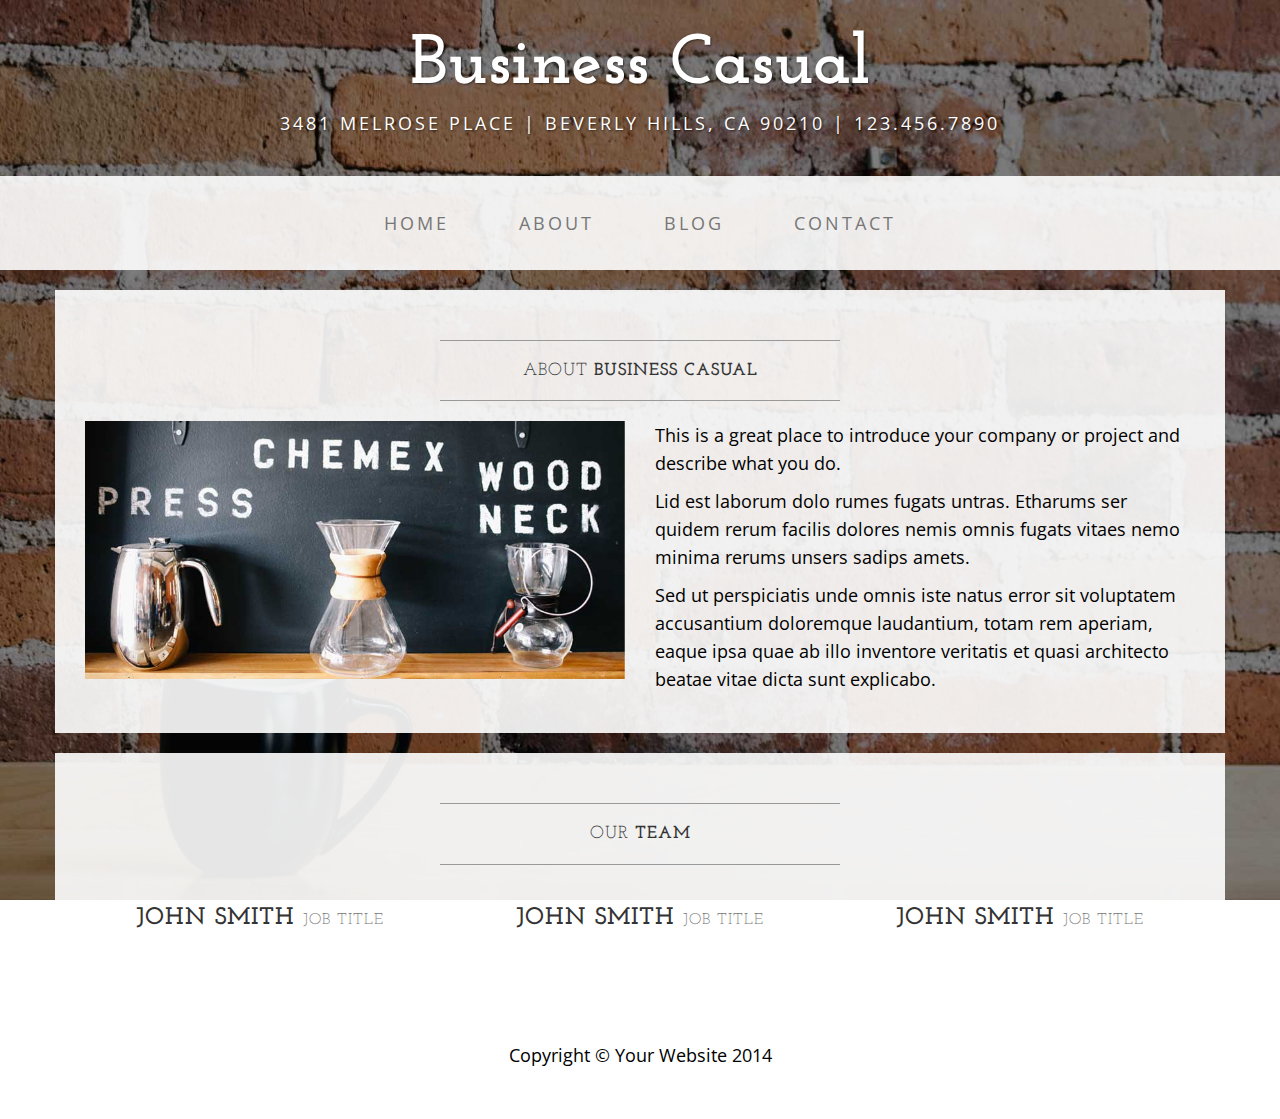
==== about.html @ 263deff6 "Add files via upload" ====
<!DOCTYPE html>
<html lang="en">

<head>

    <meta charset="utf-8">
    <meta http-equiv="X-UA-Compatible" content="IE=edge">
    <meta name="viewport" content="width=device-width, initial-scale=1">
    <meta name="description" content="">
    <meta name="author" content="">

    <title>About - Business Casual - Start Bootstrap Theme</title>

    <!-- Bootstrap Core CSS -->
    <link href="css/bootstrap.min.css" rel="stylesheet">

    <!-- Custom CSS -->
    <link href="css/business-casual.css" rel="stylesheet">

    <!-- Fonts -->
    <link href="https://fonts.googleapis.com/css?family=Open+Sans:300italic,400italic,600italic,700italic,800italic,400,300,600,700,800" rel="stylesheet" type="text/css">
    <link href="https://fonts.googleapis.com/css?family=Josefin+Slab:100,300,400,600,700,100italic,300italic,400italic,600italic,700italic" rel="stylesheet" type="text/css">

    <!-- HTML5 Shim and Respond.js IE8 support of HTML5 elements and media queries -->
    <!-- WARNING: Respond.js doesn't work if you view the page via file:// -->
    <!--[if lt IE 9]>
        <script src="https://oss.maxcdn.com/libs/html5shiv/3.7.0/html5shiv.js"></script>
        <script src="https://oss.maxcdn.com/libs/respond.js/1.4.2/respond.min.js"></script>
    <![endif]-->

</head>

<body>

    <div class="brand">Business Casual</div>
    <div class="address-bar">3481 Melrose Place | Beverly Hills, CA 90210 | 123.456.7890</div>

    <!-- Navigation -->
    <nav class="navbar navbar-default" role="navigation">
        <div class="container">
            <!-- Brand and toggle get grouped for better mobile display -->
            <div class="navbar-header">
                <button type="button" class="navbar-toggle" data-toggle="collapse" data-target="#bs-example-navbar-collapse-1">
                    <span class="sr-only">Toggle navigation</span>
                    <span class="icon-bar"></span>
                    <span class="icon-bar"></span>
                    <span class="icon-bar"></span>
                </button>
                <!-- navbar-brand is hidden on larger screens, but visible when the menu is collapsed -->
                <a class="navbar-brand" href="index.html">Business Casual</a>
            </div>
            <!-- Collect the nav links, forms, and other content for toggling -->
            <div class="collapse navbar-collapse" id="bs-example-navbar-collapse-1">
                <ul class="nav navbar-nav">
                    <li>
                        <a href="index.html">Home</a>
                    </li>
                    <li>
                        <a href="about.html">About</a>
                    </li>
                    <li>
                        <a href="blog.html">Blog</a>
                    </li>
                    <li>
                        <a href="contact.html">Contact</a>
                    </li>
                </ul>
            </div>
            <!-- /.navbar-collapse -->
        </div>
        <!-- /.container -->
    </nav>

    <div class="container">

        <div class="row">
            <div class="box">
                <div class="col-lg-12">
                    <hr>
                    <h2 class="intro-text text-center">About
                        <strong>business casual</strong>
                    </h2>
                    <hr>
                </div>
                <div class="col-md-6">
                    <img class="img-responsive img-border-left" src="img/slide-2.jpg" alt="">
                </div>
                <div class="col-md-6">
                    <p>This is a great place to introduce your company or project and describe what you do.</p>
                    <p>Lid est laborum dolo rumes fugats untras. Etharums ser quidem rerum facilis dolores nemis omnis fugats vitaes nemo minima rerums unsers sadips amets.</p>
                    <p>Sed ut perspiciatis unde omnis iste natus error sit voluptatem accusantium doloremque laudantium, totam rem aperiam, eaque ipsa quae ab illo inventore veritatis et quasi architecto beatae vitae dicta sunt explicabo.</p>
                </div>
                <div class="clearfix"></div>
            </div>
        </div>

        <div class="row">
            <div class="box">
                <div class="col-lg-12">
                    <hr>
                    <h2 class="intro-text text-center">Our
                        <strong>Team</strong>
                    </h2>
                    <hr>
                </div>
                <div class="col-sm-4 text-center">
                    <img class="img-responsive" src="http://placehold.it/750x450" alt="">
                    <h3>John Smith
                        <small>Job Title</small>
                    </h3>
                </div>
                <div class="col-sm-4 text-center">
                    <img class="img-responsive" src="http://placehold.it/750x450" alt="">
                    <h3>John Smith
                        <small>Job Title</small>
                    </h3>
                </div>
                <div class="col-sm-4 text-center">
                    <img class="img-responsive" src="http://placehold.it/750x450" alt="">
                    <h3>John Smith
                        <small>Job Title</small>
                    </h3>
                </div>
                <div class="clearfix"></div>
            </div>
        </div>

    </div>
    <!-- /.container -->

    <footer>
        <div class="container">
            <div class="row">
                <div class="col-lg-12 text-center">
                    <p>Copyright &copy; Your Website 2014</p>
                </div>
            </div>
        </div>
    </footer>

    <!-- jQuery -->
    <script src="js/jquery.js"></script>

    <!-- Bootstrap Core JavaScript -->
    <script src="js/bootstrap.min.js"></script>

</body>

</html>
---- css/business-casual.css ----
/*!
 * Start Bootstrap - Business Casual (http://startbootstrap.com/)
 * Copyright 2013-2016 Start Bootstrap
 * Licensed under MIT (https://github.com/BlackrockDigital/startbootstrap/blob/gh-pages/LICENSE)
 */

body {
    font-family: "Open Sans","Helvetica Neue",Helvetica,Arial,sans-serif;
    background: url('../img/bg.jpg') no-repeat center center fixed;
    -webkit-background-size: cover;
    -moz-background-size: cover;
    background-size: cover;
    -o-background-size: cover;
}

h1,
h2,
h3,
h4,
h5,
h6 {
    text-transform: uppercase;
    font-family: "Josefin Slab","Helvetica Neue",Helvetica,Arial,sans-serif;
    font-weight: 700;
    letter-spacing: 1px;
}

p {
    font-size: 1.25em;
    line-height: 1.6;
    color: #000;
}

hr {
    max-width: 400px;
    border-color: #999999;
}

.brand,
.address-bar {
    display: none;
}

.navbar-brand {
    text-transform: uppercase;
    font-weight: 900;
    letter-spacing: 2px;
}

.navbar-nav {
    text-transform: uppercase;
    font-weight: 400;
    letter-spacing: 3px;
}

.img-full {
    min-width: 100%;
}

.brand-before,
.brand-name {
    text-transform: capitalize;
}

.brand-before {
    margin: 15px 0;
}

.brand-name {
    margin: 0;
    font-size: 4em;
}

.tagline-divider {
    margin: 15px auto 3px;
    max-width: 250px;
    border-color: #999999;
}

.box {
    margin-bottom: 20px;
    padding: 30px 15px;
    background: #fff;
    background: rgba(255,255,255,0.9);
}

.intro-text {
    text-transform: uppercase;
    font-size: 1.25em;
    font-weight: 400;
    letter-spacing: 1px;
}

.img-border {
    float: none;
    margin: 0 auto 0;
    border: #999999 solid 1px;
}

.img-left {
    float: none;
    margin: 0 auto 0;
}

footer {
    background: #fff;
    background: rgba(255,255,255,0.9);
}

footer p {
    margin: 0;
    padding: 50px 0;
}

@media screen and (min-width:768px) {
    .brand {
        display: inherit;
        margin: 0;
        padding: 30px 0 10px;
        text-align: center;
        text-shadow: 1px 1px 2px rgba(0,0,0,0.5);
        font-family: "Josefin Slab","Helvetica Neue",Helvetica,Arial,sans-serif;
        font-size: 5em;
        font-weight: 700;
        line-height: normal;
        color: #fff;
    }

    .top-divider {
        margin-top: 0;
    }

    .img-left {
        float: left;
        margin-right: 25px;
    }

    .address-bar {
        display: inherit;
        margin: 0;
        padding: 0 0 40px;
        text-align: center;
        text-shadow: 1px 1px 2px rgba(0,0,0,0.5);
        text-transform: uppercase;
        font-size: 1.25em;
        font-weight: 400;
        letter-spacing: 3px;
        color: #fff;
    }

    .navbar {
        border-radius: 0;
    }

    .navbar-header {
        display: none;
    }

    .navbar {
        min-height: 0;
    }

    .navbar-default {
        border: none;
        background: #fff;
        background: rgba(255,255,255,0.9);
    }

    .nav>li>a {
        padding: 35px;
    }

    .navbar-nav>li>a {
        line-height: normal;
    }

    .navbar-nav {
        display: table;
        float: none;
        margin: 0 auto;
        table-layout: fixed;
        font-size: 1.25em;
    }
}

@media screen and (min-width:1200px) {
    .box:after {
        content: '';
        display: table;
        clear: both;
    }
}
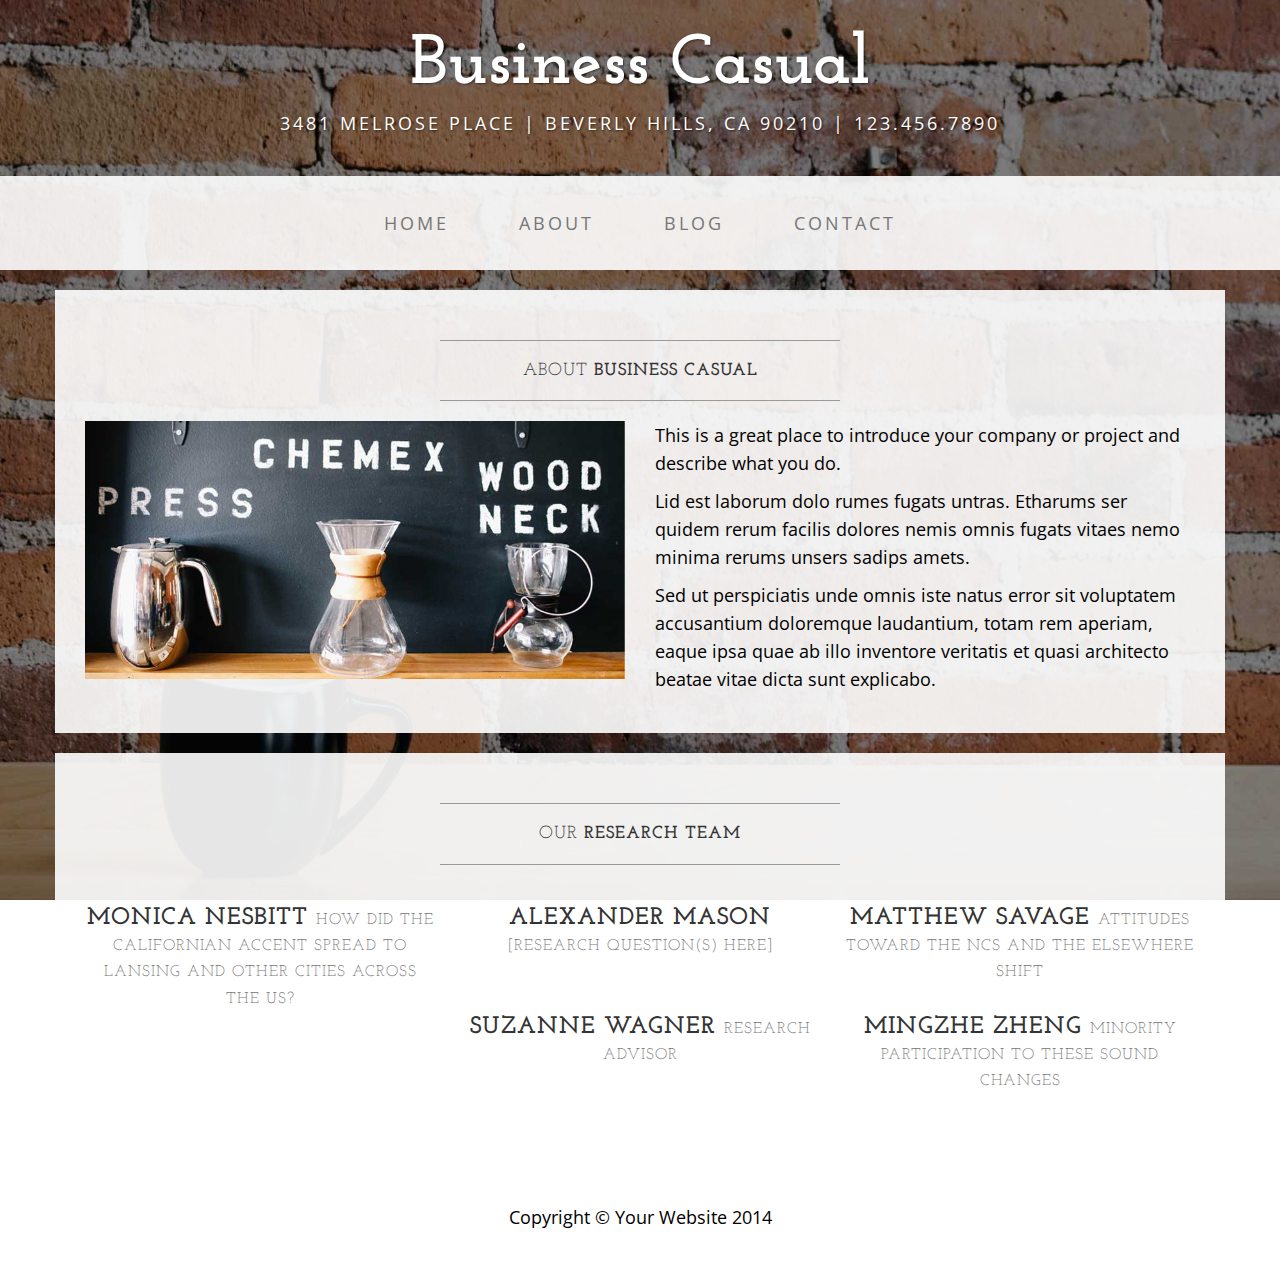
==== commit 375e4332: "Update about.html" ====
--- a/about.html
+++ b/about.html
@@ -99,26 +99,38 @@
                 <div class="col-lg-12">
                     <hr>
                     <h2 class="intro-text text-center">Our
-                        <strong>Team</strong>
+                        <strong>Research Team</strong>
                     </h2>
                     <hr>
                 </div>
                 <div class="col-sm-4 text-center">
                     <img class="img-responsive" src="http://placehold.it/750x450" alt="">
-                    <h3>John Smith
-                        <small>Job Title</small>
+                    <h3>Monica Nesbitt
+                        <small>How did the Californian accent spread to Lansing and other cities across the US?</small>
                     </h3>
                 </div>
                 <div class="col-sm-4 text-center">
                     <img class="img-responsive" src="http://placehold.it/750x450" alt="">
-                    <h3>John Smith
-                        <small>Job Title</small>
+                    <h3>Alexander Mason
+                        <small>[Research question(s) here]</small>
                     </h3>
                 </div>
                 <div class="col-sm-4 text-center">
                     <img class="img-responsive" src="http://placehold.it/750x450" alt="">
-                    <h3>John Smith
-                        <small>Job Title</small>
+                    <h3>Matthew Savage
+                        <small>Attitudes toward the NCS and the Elsewhere Shift</small>
+                    </h3>
+                </div>
+                <div class="col-sm-4 text-center">
+                    <img class="img-responsive" src="http://placehold.it/750x450" alt="">
+                    <h3>Suzanne Wagner
+                        <small>Research Advisor</small>
+                    </h3>
+                </div>
+                 <div class="col-sm-4 text-center">
+                    <img class="img-responsive" src="http://placehold.it/750x450" alt="">
+                    <h3>Mingzhe Zheng
+                        <small>Minority Participation to these sound changes</small>
                     </h3>
                 </div>
                 <div class="clearfix"></div>
